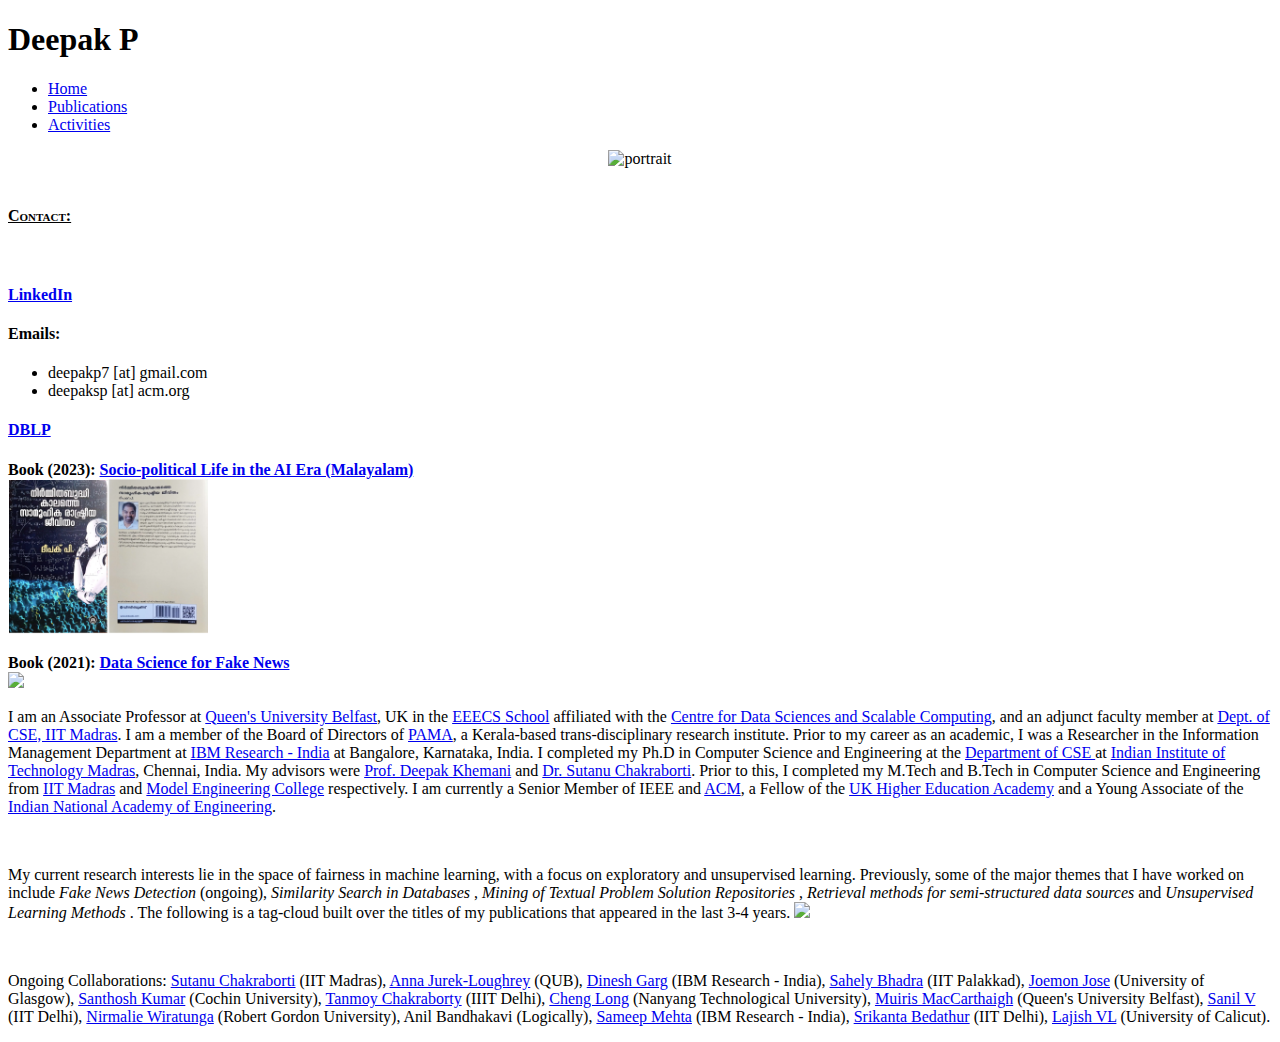
==== index.html @ c76fba14 "Update index.html" ====
<!DOCTYPE html PUBLIC "-//W3C//DTD XHTML 1.0 Strict//EN" "http://www.w3.org/TR/xhtml1/DTD/xhtml1-strict.dtd">
<html xmlns="http://www.w3.org/1999/xhtml"><head><meta http-equiv="Content-Type" content="text/html; charset=UTF-8">
	
	<meta name="author" content="Deepak P">
	<link rel="stylesheet" href="./home_files/minimal.css" type="text/css">
	<style type="text/css" media="screen">
	p.pub {}
	span.pubtitle {font-weight:bold;}
	a.pubtitle {font-weight:bold;}	
	a.pubtitle:hover{}
	.pubauth {}
	.pubvenue {font-style:italic;}
	.publinks a{ font-style:italic;}
	.pubaward {color:#990000; font-style:italic;}

	p.newsitem {
	}
	p.newsdate {
	}

	.course A{font-weight:bold;}

	.course A:hover{}
	</style>

	<title>Deepak P, Queen's University Belfast </title>

	<!--jQuery for templating-->
  <script type="text/javascript" src="./home_files/jquery-1.js"></script>
  <script type="text/javascript" src="./home_files/jquery.js"></script>
  <script>
  (function(i,s,o,g,r,a,m){i['GoogleAnalyticsObject']=r;i[r]=i[r]||function(){
  (i[r].q=i[r].q||[]).push(arguments)},i[r].l=1*new Date();a=s.createElement(o),
  m=s.getElementsByTagName(o)[0];a.async=1;a.src=g;m.parentNode.insertBefore(a,m)
  })(window,document,'script','//www.google-analytics.com/analytics.js','ga');

  ga('create', 'UA-58276008-1', 'auto');
  ga('send', 'pageview');

</script>
  
</head>
<body>
	<div id="content">
	  <h1>Deepak P</h1>
	  <ul id="menu">
  	    <li><a href="./index.html">Home</a></li>
	    <li><a href="./publications.html">Publications</a></li>
	    <li><a href="./activities.html">Activities</a></li>
	  </ul>
	  

	<div class="post">
	<div class="details">
	  <center><img src="./home_files/profilepic.png" alt="portrait" width="150"></center><br>
	  <p></p>

	  <h4><u><span style="font-variant: small-caps">Contact:</span></u></h4>
<br>
	  <h4><a href="http://in.linkedin.com/pub/deepak-p/2/817/75b">LinkedIn</a></h4><p>
	  <!-- </p><h4><a href="https://www.facebook.com/deepakp7">Facebook</a></h4><p> -->
	  </p><h4>Emails:</h4><ul> <li> deepakp7 [at] gmail.com </li><li> deepaksp [at] acm.org </li> </ul> <p>
	  </p><h4><a href="http://www.informatik.uni-trier.de/~ley/pers/hd/p/P:Deepak">DBLP</a></h4><p>
	  <p> <b> Book (2023): <a href="./ai-sociopolitics-2023/index.html">Socio-political Life in the AI Era (Malayalam)</a> </b> <br>
			  <img src="./ai-sociopolitics-2023/home_files/book-cover.jpeg" width=200"></p>
	  <p> <b> Book (2021): <a href="https://www.springer.com/gp/book/9783030626952">Data Science for Fake News</a> </b> <br>
			  <img src="./home_files/dsfn.png" width=100"></p>
	  <!-- <p> <b> Book (2019): <a href="https://www.springer.com/gb/book/9783030018719"> Linking and Mining Heterogeneous and Multi-view Data </a> </b> <br>
			  <img src="./home_files/lmhmd.png" width=150"></p> -->
	  <!-- <p> <b> <a href="https://sites.google.com/site/filesandmisc/keralavikasanam/wise2016-best-paper.jpg?attredirects=0&d=1"> WISE 2016 Best Paper Award </a> </b> </p> -->
	  <!-- <p> <b>Mind Science</b>, Column on Deccan Chronicle and Asian Age, <a href="./dc-kochi-26oct2016.jpg" target="_blank">Oct 2016</a>, <a href="./dc-kochi-07dec2016.jpg" target="_blank">Dec 2016</a>, <a href="./dc-kochi-17jan2017.jpg" target="_blank">Jan 2017</a>, <a href="./dc-kochi-01mar2017.jpg" target="_blank">Mar 2017</a>, <a href="./dc-kochi-12apr2017.jpg" target="_blank">Apr 2017</a>, <a href="./dc-kochi-24may2017.jpg" target="_blank">May 2017</a>, <a href="./dc-kochi-05jul2017.jpg" target="_blank">July 2017</a>, <a href="./dc-kochi-18aug2017.jpg" target="_blank">August 2017</a>, <a href="./dc-kochi-27sep2017.jpg" target="_blank">September 2017</a>, <a href="./dc-kochi-8nov2017.jpg" target="_blank">November 2017</a>, <a href="./dc-kochi-20dec2017.jpg" target="_blank">December 2017</a>, <a href="./dc-kochi-31jan2018.jpg" target="_blank">January 2018</a>, <a href="./dc-kochi-14mar2018.jpg" target="_blank">March 2018</a>, <a href="./dc-kochi-25apr2018.jpg"> April 2018 </a>, <a href="./dc-kochi-6jun2018.jpg"> June 2018 </a>, <a href="./dc-kochi-18jul2018.jpg"> July 2018 </a> </p> -->
	  <!-- <p><b> Book (2015): <a href="http://www.springer.com/us/book/9783319212562">Operators for Similarity Search</a></b><br>
			  <img src="./home_files/ssop.png" width=150"></p> -->
	</p></div>

	  <div class="body">
	  
	    <p> I am an Associate Professor at <a href="http://www.qub.ac.uk/">Queen's University Belfast</a>, UK in the <a href="http://www.qub.ac.uk/schools/eeecs/">EEECS School</a> affiliated with the <a href="http://www.ecit.qub.ac.uk/Staff/DSSCPeople/">Centre for Data Sciences and Scalable Computing</a>, and an adjunct faculty member at <a href="https://www.cse.iitm.ac.in/"> Dept. of CSE, IIT Madras</a>. I am a member of the Board of Directors of <a href="http://www.pama.org.in/">PAMA</a>, a Kerala-based trans-disciplinary research institute. Prior to my career as an academic, I was a Researcher in the Information Management Department at <a href="http://www.research.ibm.com/labs/india/">IBM Research - India</a> at Bangalore, Karnataka, India. I completed my Ph.D in Computer Science and Engineering at the <a href="http://www.cse.iitm.ac.in/"> Department of CSE </a> at <a href="http://www.iitm.ac.in/">Indian Institute of Technology Madras</a>, Chennai, India. My advisors were <a href="http://aidblab.cse.iitm.ac.in/khemani//">Prof. Deepak Khemani</a> and <a href="http://www.cse.iitm.ac.in/~sutanuc/">Dr. Sutanu Chakraborti</a>. Prior to this, I completed my M.Tech and B.Tech in Computer Science and Engineering from <a href="http://www.iitm.ac.in/">IIT Madras</a> and <a href="http://www.mec.ac.in/">Model Engineering College</a> respectively. I am currently a Senior Member of IEEE and <a href="https://awards.acm.org/award_winners/padmanabhan_0902558">ACM</a>, a Fellow of the <a href="https://www.heacademy.ac.uk/">UK Higher Education Academy</a> and a Young Associate of the <a href="http://inae.in/">Indian National Academy of Engineering</a>. </p><br>
								
<p> My current research interests lie in the space of fairness in machine learning, with a focus on exploratory and unsupervised learning. Previously, some of the major themes that I have worked on include <i> Fake News Detection </i> (ongoing), <i> Similarity Search in Databases </i>, <i> Mining of Textual Problem Solution Repositories </i>, <i> Retrieval methods for semi-structured data sources </i> and <i> Unsupervised Learning Methods </i>.  The following is a tag-cloud built over the titles of my publications that appeared in the last 3-4 years. <!--Do feel free to browse through my <a href="https://sites.google.com/site/deepakp7/publications/phd-thesis.pdf?attredirects=0&d=1">PhD</a> and <a href="https://sites.google.com/site/deepakp7/publications/mtech-thesis.pdf?attredirects=0&d=1">MTech</a> theses.-->
			  <img src="./home_files/wordcloud.png" width="600"></p><br>
								
								<p> Ongoing Collaborations: <a href="https://www.cse.iitm.ac.in/~sutanuc/">Sutanu Chakraborti</a> (IIT Madras), <a href="https://pure.qub.ac.uk/en/persons/anna-jurek-loughrey">Anna Jurek-Loughrey</a> (QUB), <a href="https://researcher.watson.ibm.com/researcher/view.php?person=in-garg.dinesh"> Dinesh Garg</a> (IBM Research - India), <a href="https://iitpkd.ac.in/people/sahely"> Sahely Bhadra</a> (IIT Palakkad), <a href="http://www.dcs.gla.ac.uk/~jj/">Joemon Jose</a> (University of Glasgow), <a href="https://cs.cusat.ac.in/san.jsp">Santhosh Kumar</a> (Cochin University), <a href="http://faculty.iiitd.ac.in/~tanmoy/"> Tanmoy Chakraborty</a> (IIIT Delhi), <a href="https://www.ntu.edu.sg/home/c.long/"> Cheng Long</a> (Nanyang Technological University), <a href="https://pure.qub.ac.uk/en/persons/muiris-maccarthaigh">Muiris MacCarthaigh</a> (Queen's University Belfast), <a href="http://hss.iitd.ac.in/faculty/sanil-v">Sanil V</a> (IIT Delhi), <a href="http://www.rgu.ac.uk/dmstaff/wiratunga-nirmalie">Nirmalie Wiratunga</a> (Robert Gordon University), Anil Bandhakavi (Logically), <a href="http://researcher.watson.ibm.com/researcher/view.php?person=in-sameepmehta">Sameep Mehta</a> (IBM Research - India), <a href="https://www.cse.iitd.ac.in/~srikanta/">Srikanta Bedathur</a> (IIT Delhi), <a href="http://dcs.uoc.ac.in/index.php/dr-lajish-v-l">Lajish VL</a> (University of Calicut).</p>
			  

</div>
		<div id="footer">
	 	
	 	<!-- End of StatCounter Code -->
		</div>	
		</div>
		
	</div>


</body></html>
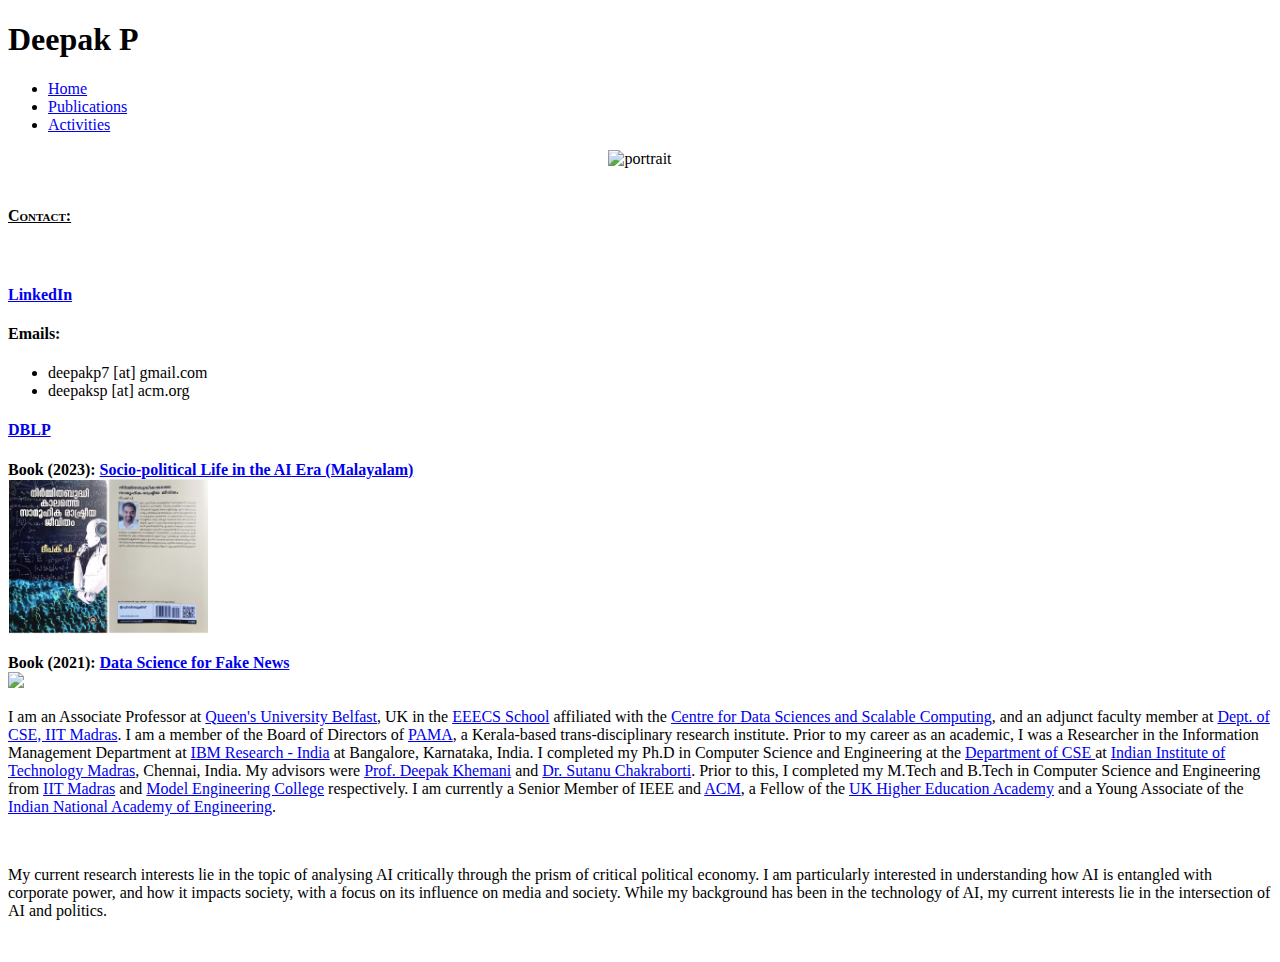
==== commit 01b71a5c: "Update index.html" ====
--- a/index.html
+++ b/index.html
@@ -77,10 +77,10 @@
 	  
 	    <p> I am an Associate Professor at <a href="http://www.qub.ac.uk/">Queen's University Belfast</a>, UK in the <a href="http://www.qub.ac.uk/schools/eeecs/">EEECS School</a> affiliated with the <a href="http://www.ecit.qub.ac.uk/Staff/DSSCPeople/">Centre for Data Sciences and Scalable Computing</a>, and an adjunct faculty member at <a href="https://www.cse.iitm.ac.in/"> Dept. of CSE, IIT Madras</a>. I am a member of the Board of Directors of <a href="http://www.pama.org.in/">PAMA</a>, a Kerala-based trans-disciplinary research institute. Prior to my career as an academic, I was a Researcher in the Information Management Department at <a href="http://www.research.ibm.com/labs/india/">IBM Research - India</a> at Bangalore, Karnataka, India. I completed my Ph.D in Computer Science and Engineering at the <a href="http://www.cse.iitm.ac.in/"> Department of CSE </a> at <a href="http://www.iitm.ac.in/">Indian Institute of Technology Madras</a>, Chennai, India. My advisors were <a href="http://aidblab.cse.iitm.ac.in/khemani//">Prof. Deepak Khemani</a> and <a href="http://www.cse.iitm.ac.in/~sutanuc/">Dr. Sutanu Chakraborti</a>. Prior to this, I completed my M.Tech and B.Tech in Computer Science and Engineering from <a href="http://www.iitm.ac.in/">IIT Madras</a> and <a href="http://www.mec.ac.in/">Model Engineering College</a> respectively. I am currently a Senior Member of IEEE and <a href="https://awards.acm.org/award_winners/padmanabhan_0902558">ACM</a>, a Fellow of the <a href="https://www.heacademy.ac.uk/">UK Higher Education Academy</a> and a Young Associate of the <a href="http://inae.in/">Indian National Academy of Engineering</a>. </p><br>
 								
-<p> My current research interests lie in the space of fairness in machine learning, with a focus on exploratory and unsupervised learning. Previously, some of the major themes that I have worked on include <i> Fake News Detection </i> (ongoing), <i> Similarity Search in Databases </i>, <i> Mining of Textual Problem Solution Repositories </i>, <i> Retrieval methods for semi-structured data sources </i> and <i> Unsupervised Learning Methods </i>.  The following is a tag-cloud built over the titles of my publications that appeared in the last 3-4 years. <!--Do feel free to browse through my <a href="https://sites.google.com/site/deepakp7/publications/phd-thesis.pdf?attredirects=0&d=1">PhD</a> and <a href="https://sites.google.com/site/deepakp7/publications/mtech-thesis.pdf?attredirects=0&d=1">MTech</a> theses.-->
-			  <img src="./home_files/wordcloud.png" width="600"></p><br>
+<p> My current research interests lie in the topic of analysing AI critically through the prism of critical political economy. I am particularly interested in understanding how AI is entangled with corporate power, and how it impacts society, with a focus on its influence on media and society. While my background has been in the technology of AI, my current interests lie in the intersection of AI and politics.  <!--Do feel free to browse through my <a href="https://sites.google.com/site/deepakp7/publications/phd-thesis.pdf?attredirects=0&d=1">PhD</a> and <a href="https://sites.google.com/site/deepakp7/publications/mtech-thesis.pdf?attredirects=0&d=1">MTech</a> theses.-->
+			  <!--<img src="./home_files/wordcloud.png" width="600">--></p><br>
 								
-								<p> Ongoing Collaborations: <a href="https://www.cse.iitm.ac.in/~sutanuc/">Sutanu Chakraborti</a> (IIT Madras), <a href="https://pure.qub.ac.uk/en/persons/anna-jurek-loughrey">Anna Jurek-Loughrey</a> (QUB), <a href="https://researcher.watson.ibm.com/researcher/view.php?person=in-garg.dinesh"> Dinesh Garg</a> (IBM Research - India), <a href="https://iitpkd.ac.in/people/sahely"> Sahely Bhadra</a> (IIT Palakkad), <a href="http://www.dcs.gla.ac.uk/~jj/">Joemon Jose</a> (University of Glasgow), <a href="https://cs.cusat.ac.in/san.jsp">Santhosh Kumar</a> (Cochin University), <a href="http://faculty.iiitd.ac.in/~tanmoy/"> Tanmoy Chakraborty</a> (IIIT Delhi), <a href="https://www.ntu.edu.sg/home/c.long/"> Cheng Long</a> (Nanyang Technological University), <a href="https://pure.qub.ac.uk/en/persons/muiris-maccarthaigh">Muiris MacCarthaigh</a> (Queen's University Belfast), <a href="http://hss.iitd.ac.in/faculty/sanil-v">Sanil V</a> (IIT Delhi), <a href="http://www.rgu.ac.uk/dmstaff/wiratunga-nirmalie">Nirmalie Wiratunga</a> (Robert Gordon University), Anil Bandhakavi (Logically), <a href="http://researcher.watson.ibm.com/researcher/view.php?person=in-sameepmehta">Sameep Mehta</a> (IBM Research - India), <a href="https://www.cse.iitd.ac.in/~srikanta/">Srikanta Bedathur</a> (IIT Delhi), <a href="http://dcs.uoc.ac.in/index.php/dr-lajish-v-l">Lajish VL</a> (University of Calicut).</p>
+								<!--<p> Ongoing Collaborations: <a href="https://www.cse.iitm.ac.in/~sutanuc/">Sutanu Chakraborti</a> (IIT Madras), <a href="https://pure.qub.ac.uk/en/persons/anna-jurek-loughrey">Anna Jurek-Loughrey</a> (QUB), <a href="https://researcher.watson.ibm.com/researcher/view.php?person=in-garg.dinesh"> Dinesh Garg</a> (IBM Research - India), <a href="https://iitpkd.ac.in/people/sahely"> Sahely Bhadra</a> (IIT Palakkad), <a href="http://www.dcs.gla.ac.uk/~jj/">Joemon Jose</a> (University of Glasgow), <a href="https://cs.cusat.ac.in/san.jsp">Santhosh Kumar</a> (Cochin University), <a href="http://faculty.iiitd.ac.in/~tanmoy/"> Tanmoy Chakraborty</a> (IIIT Delhi), <a href="https://www.ntu.edu.sg/home/c.long/"> Cheng Long</a> (Nanyang Technological University), <a href="https://pure.qub.ac.uk/en/persons/muiris-maccarthaigh">Muiris MacCarthaigh</a> (Queen's University Belfast), <a href="http://hss.iitd.ac.in/faculty/sanil-v">Sanil V</a> (IIT Delhi), <a href="http://www.rgu.ac.uk/dmstaff/wiratunga-nirmalie">Nirmalie Wiratunga</a> (Robert Gordon University), Anil Bandhakavi (Logically), <a href="http://researcher.watson.ibm.com/researcher/view.php?person=in-sameepmehta">Sameep Mehta</a> (IBM Research - India), <a href="https://www.cse.iitd.ac.in/~srikanta/">Srikanta Bedathur</a> (IIT Delhi), <a href="http://dcs.uoc.ac.in/index.php/dr-lajish-v-l">Lajish VL</a> (University of Calicut).</p>-->
 			  
 
 </div>
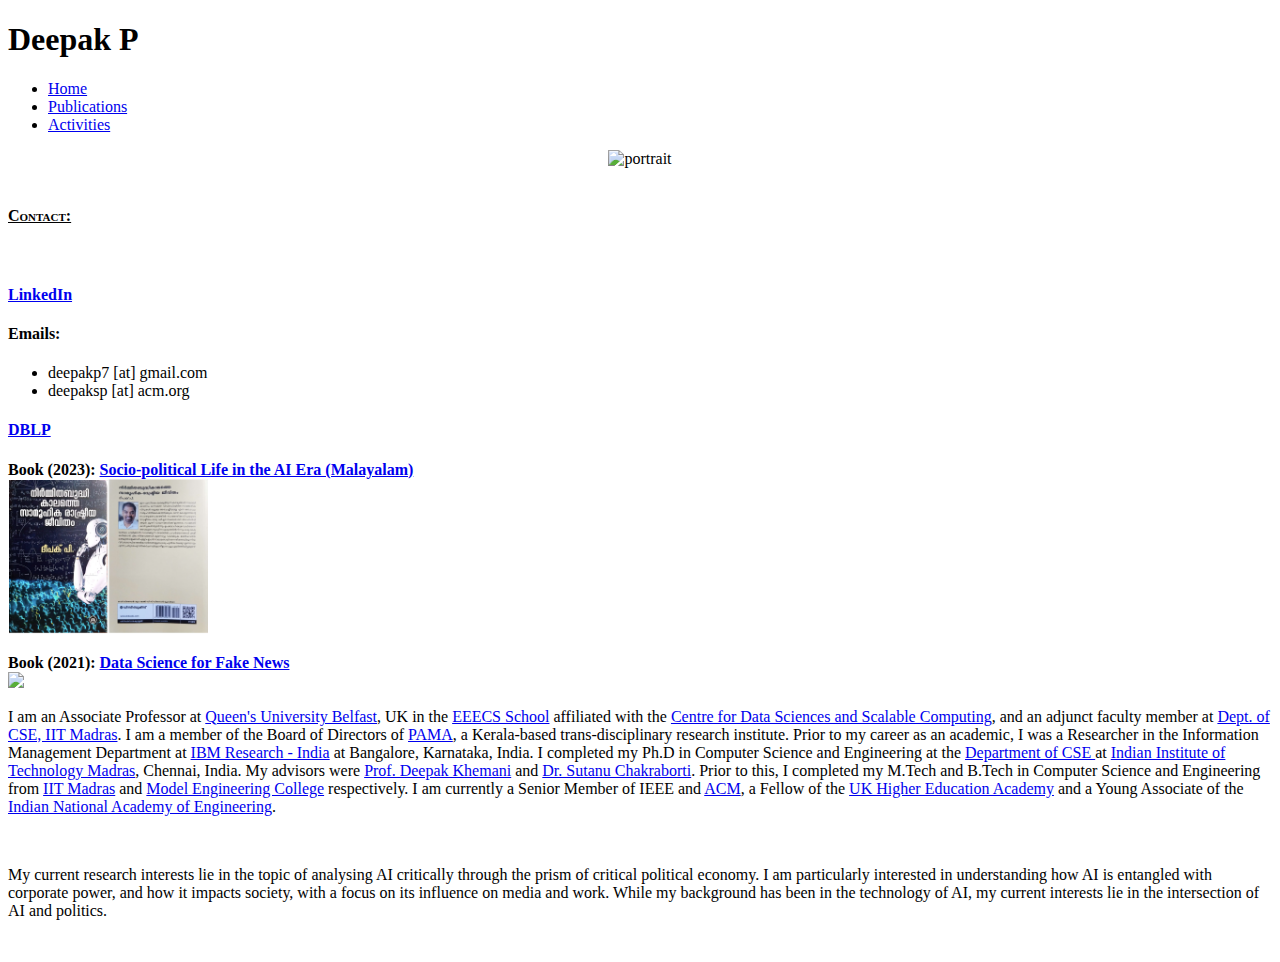
==== commit 7f3f31b3: "Update index.html" ====
--- a/index.html
+++ b/index.html
@@ -77,7 +77,7 @@
 	  
 	    <p> I am an Associate Professor at <a href="http://www.qub.ac.uk/">Queen's University Belfast</a>, UK in the <a href="http://www.qub.ac.uk/schools/eeecs/">EEECS School</a> affiliated with the <a href="http://www.ecit.qub.ac.uk/Staff/DSSCPeople/">Centre for Data Sciences and Scalable Computing</a>, and an adjunct faculty member at <a href="https://www.cse.iitm.ac.in/"> Dept. of CSE, IIT Madras</a>. I am a member of the Board of Directors of <a href="http://www.pama.org.in/">PAMA</a>, a Kerala-based trans-disciplinary research institute. Prior to my career as an academic, I was a Researcher in the Information Management Department at <a href="http://www.research.ibm.com/labs/india/">IBM Research - India</a> at Bangalore, Karnataka, India. I completed my Ph.D in Computer Science and Engineering at the <a href="http://www.cse.iitm.ac.in/"> Department of CSE </a> at <a href="http://www.iitm.ac.in/">Indian Institute of Technology Madras</a>, Chennai, India. My advisors were <a href="http://aidblab.cse.iitm.ac.in/khemani//">Prof. Deepak Khemani</a> and <a href="http://www.cse.iitm.ac.in/~sutanuc/">Dr. Sutanu Chakraborti</a>. Prior to this, I completed my M.Tech and B.Tech in Computer Science and Engineering from <a href="http://www.iitm.ac.in/">IIT Madras</a> and <a href="http://www.mec.ac.in/">Model Engineering College</a> respectively. I am currently a Senior Member of IEEE and <a href="https://awards.acm.org/award_winners/padmanabhan_0902558">ACM</a>, a Fellow of the <a href="https://www.heacademy.ac.uk/">UK Higher Education Academy</a> and a Young Associate of the <a href="http://inae.in/">Indian National Academy of Engineering</a>. </p><br>
 								
-<p> My current research interests lie in the topic of analysing AI critically through the prism of critical political economy. I am particularly interested in understanding how AI is entangled with corporate power, and how it impacts society, with a focus on its influence on media and society. While my background has been in the technology of AI, my current interests lie in the intersection of AI and politics.  <!--Do feel free to browse through my <a href="https://sites.google.com/site/deepakp7/publications/phd-thesis.pdf?attredirects=0&d=1">PhD</a> and <a href="https://sites.google.com/site/deepakp7/publications/mtech-thesis.pdf?attredirects=0&d=1">MTech</a> theses.-->
+<p> My current research interests lie in the topic of analysing AI critically through the prism of critical political economy. I am particularly interested in understanding how AI is entangled with corporate power, and how it impacts society, with a focus on its influence on media and work. While my background has been in the technology of AI, my current interests lie in the intersection of AI and politics.  <!--Do feel free to browse through my <a href="https://sites.google.com/site/deepakp7/publications/phd-thesis.pdf?attredirects=0&d=1">PhD</a> and <a href="https://sites.google.com/site/deepakp7/publications/mtech-thesis.pdf?attredirects=0&d=1">MTech</a> theses.-->
 			  <!--<img src="./home_files/wordcloud.png" width="600">--></p><br>
 								
 								<!--<p> Ongoing Collaborations: <a href="https://www.cse.iitm.ac.in/~sutanuc/">Sutanu Chakraborti</a> (IIT Madras), <a href="https://pure.qub.ac.uk/en/persons/anna-jurek-loughrey">Anna Jurek-Loughrey</a> (QUB), <a href="https://researcher.watson.ibm.com/researcher/view.php?person=in-garg.dinesh"> Dinesh Garg</a> (IBM Research - India), <a href="https://iitpkd.ac.in/people/sahely"> Sahely Bhadra</a> (IIT Palakkad), <a href="http://www.dcs.gla.ac.uk/~jj/">Joemon Jose</a> (University of Glasgow), <a href="https://cs.cusat.ac.in/san.jsp">Santhosh Kumar</a> (Cochin University), <a href="http://faculty.iiitd.ac.in/~tanmoy/"> Tanmoy Chakraborty</a> (IIIT Delhi), <a href="https://www.ntu.edu.sg/home/c.long/"> Cheng Long</a> (Nanyang Technological University), <a href="https://pure.qub.ac.uk/en/persons/muiris-maccarthaigh">Muiris MacCarthaigh</a> (Queen's University Belfast), <a href="http://hss.iitd.ac.in/faculty/sanil-v">Sanil V</a> (IIT Delhi), <a href="http://www.rgu.ac.uk/dmstaff/wiratunga-nirmalie">Nirmalie Wiratunga</a> (Robert Gordon University), Anil Bandhakavi (Logically), <a href="http://researcher.watson.ibm.com/researcher/view.php?person=in-sameepmehta">Sameep Mehta</a> (IBM Research - India), <a href="https://www.cse.iitd.ac.in/~srikanta/">Srikanta Bedathur</a> (IIT Delhi), <a href="http://dcs.uoc.ac.in/index.php/dr-lajish-v-l">Lajish VL</a> (University of Calicut).</p>-->
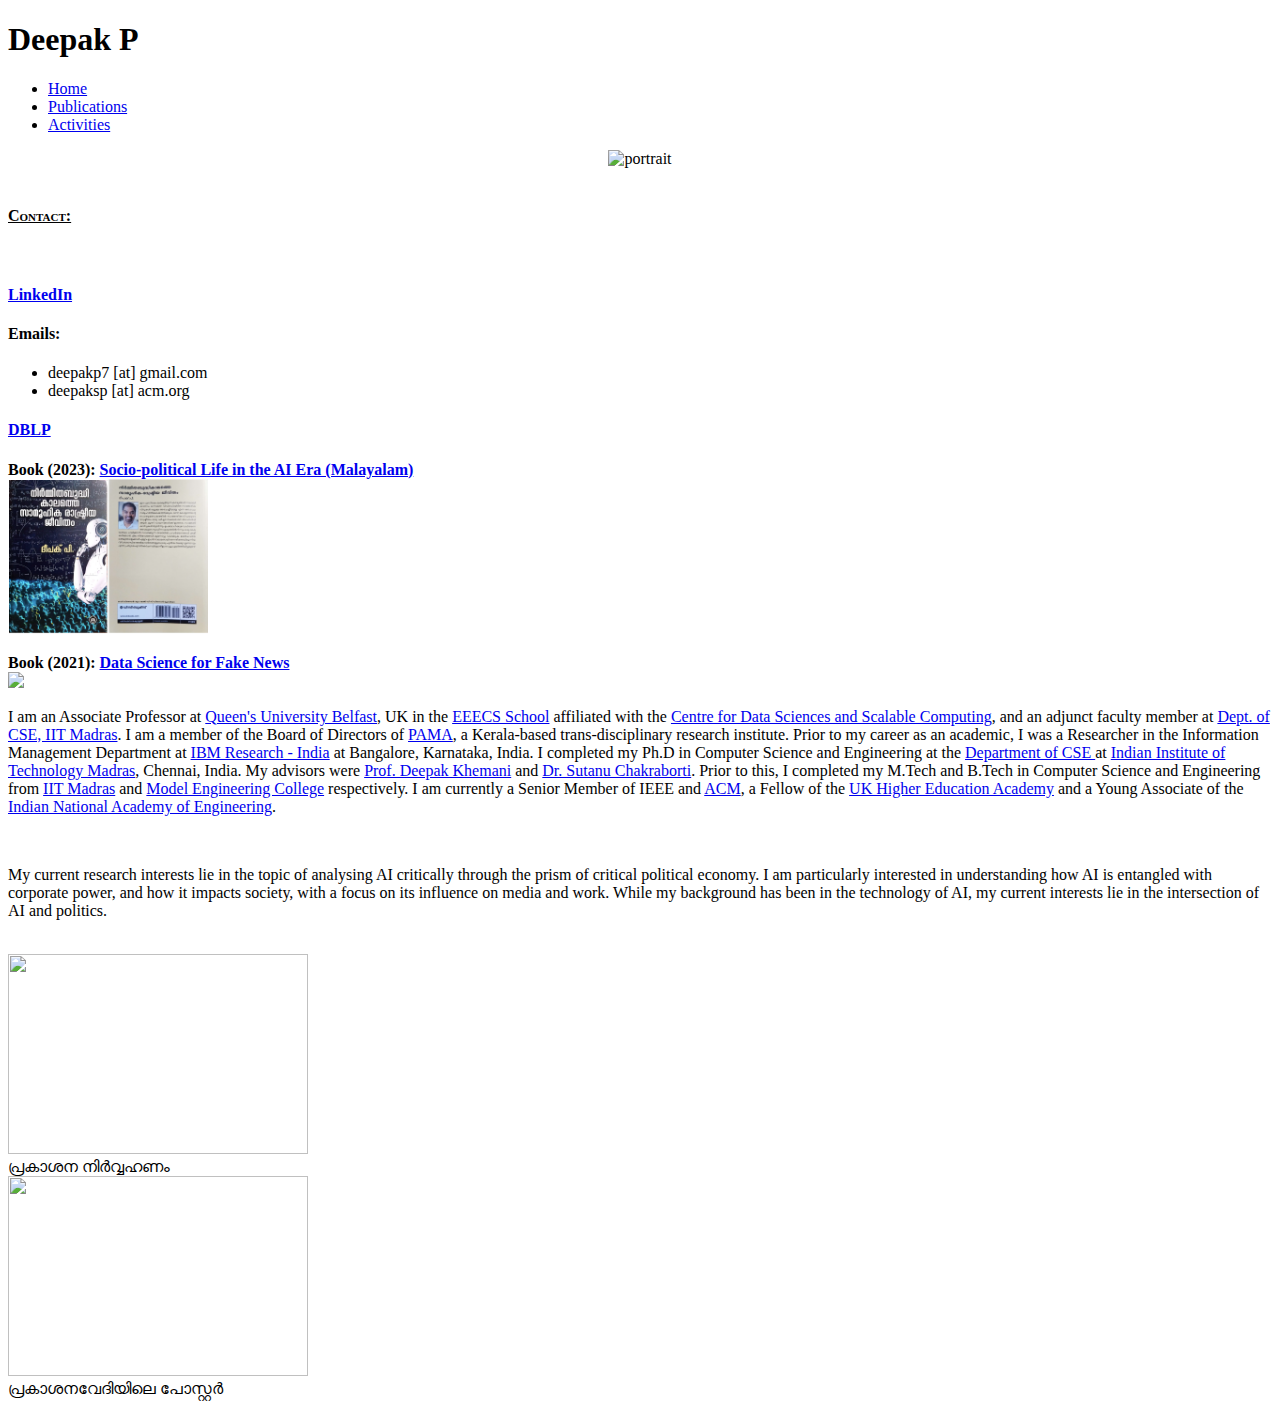
==== commit da27612d: "Update index.html" ====
--- a/index.html
+++ b/index.html
@@ -84,6 +84,23 @@
 			  
 
 </div>
+		<div class="responsive">
+	<div class="gallery">
+	<a target="_blank" href="./home_files/prakashanam.jpg">
+    <img src="./home_files/prakashanam.jpg" alt="" width="300" height="200">
+	</a>
+	<div class="desc">പ്രകാശന നിർവ്വഹണം </div>
+	</div>
+	</div>
+	
+	<div class="responsive">
+	<div class="gallery">
+	<a target="_blank" href="./home_files/prakashanam-poster.jpg">
+    <img src="./home_files/prakashanam-poster.jpg" alt="" width="300" height="200">
+	</a>
+	<div class="desc">പ്രകാശനവേദിയിലെ പോസ്റ്റർ</div>
+	</div>
+	</div>
 		<div id="footer">
 	 	
 	 	<!-- End of StatCounter Code -->
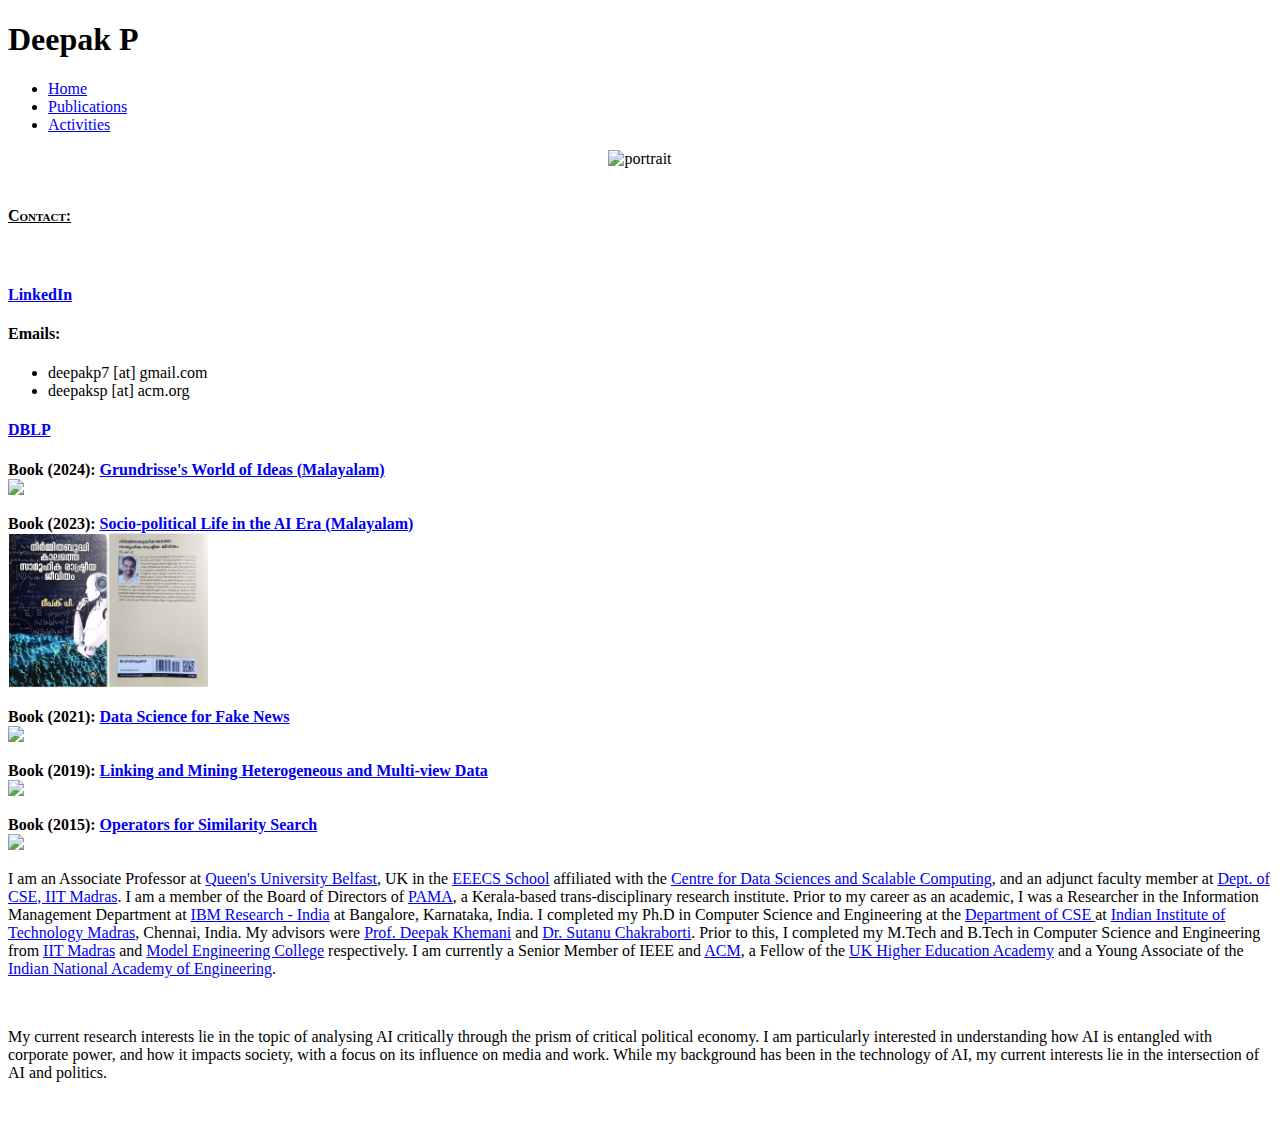
==== commit 6ff35dc9: "Update index.html" ====
--- a/index.html
+++ b/index.html
@@ -61,16 +61,18 @@
 	  <!-- </p><h4><a href="https://www.facebook.com/deepakp7">Facebook</a></h4><p> -->
 	  </p><h4>Emails:</h4><ul> <li> deepakp7 [at] gmail.com </li><li> deepaksp [at] acm.org </li> </ul> <p>
 	  </p><h4><a href="http://www.informatik.uni-trier.de/~ley/pers/hd/p/P:Deepak">DBLP</a></h4><p>
+	  <p> <b> Book (2024): <a href="https://www.chinthapublishers.com/grundrisseyude-asayaprapancham.html"> Grundrisse's World of Ideas (Malayalam)</a></b> <br>
+		          <img src="./home_files/grundrisse.png" width=200"></p>
 	  <p> <b> Book (2023): <a href="./ai-sociopolitics-2023/index.html">Socio-political Life in the AI Era (Malayalam)</a> </b> <br>
 			  <img src="./ai-sociopolitics-2023/home_files/book-cover.jpeg" width=200"></p>
 	  <p> <b> Book (2021): <a href="https://www.springer.com/gp/book/9783030626952">Data Science for Fake News</a> </b> <br>
 			  <img src="./home_files/dsfn.png" width=100"></p>
-	  <!-- <p> <b> Book (2019): <a href="https://www.springer.com/gb/book/9783030018719"> Linking and Mining Heterogeneous and Multi-view Data </a> </b> <br>
-			  <img src="./home_files/lmhmd.png" width=150"></p> -->
+	  <p> <b> Book (2019): <a href="https://www.springer.com/gb/book/9783030018719"> Linking and Mining Heterogeneous and Multi-view Data </a> </b> <br>
+			  <img src="./home_files/lmhmd.png" width=150"></p>
 	  <!-- <p> <b> <a href="https://sites.google.com/site/filesandmisc/keralavikasanam/wise2016-best-paper.jpg?attredirects=0&d=1"> WISE 2016 Best Paper Award </a> </b> </p> -->
 	  <!-- <p> <b>Mind Science</b>, Column on Deccan Chronicle and Asian Age, <a href="./dc-kochi-26oct2016.jpg" target="_blank">Oct 2016</a>, <a href="./dc-kochi-07dec2016.jpg" target="_blank">Dec 2016</a>, <a href="./dc-kochi-17jan2017.jpg" target="_blank">Jan 2017</a>, <a href="./dc-kochi-01mar2017.jpg" target="_blank">Mar 2017</a>, <a href="./dc-kochi-12apr2017.jpg" target="_blank">Apr 2017</a>, <a href="./dc-kochi-24may2017.jpg" target="_blank">May 2017</a>, <a href="./dc-kochi-05jul2017.jpg" target="_blank">July 2017</a>, <a href="./dc-kochi-18aug2017.jpg" target="_blank">August 2017</a>, <a href="./dc-kochi-27sep2017.jpg" target="_blank">September 2017</a>, <a href="./dc-kochi-8nov2017.jpg" target="_blank">November 2017</a>, <a href="./dc-kochi-20dec2017.jpg" target="_blank">December 2017</a>, <a href="./dc-kochi-31jan2018.jpg" target="_blank">January 2018</a>, <a href="./dc-kochi-14mar2018.jpg" target="_blank">March 2018</a>, <a href="./dc-kochi-25apr2018.jpg"> April 2018 </a>, <a href="./dc-kochi-6jun2018.jpg"> June 2018 </a>, <a href="./dc-kochi-18jul2018.jpg"> July 2018 </a> </p> -->
-	  <!-- <p><b> Book (2015): <a href="http://www.springer.com/us/book/9783319212562">Operators for Similarity Search</a></b><br>
-			  <img src="./home_files/ssop.png" width=150"></p> -->
+	  <p><b> Book (2015): <a href="http://www.springer.com/us/book/9783319212562">Operators for Similarity Search</a></b><br>
+			  <img src="./home_files/ssop.png" width=150"></p>
 	</p></div>
 
 	  <div class="body">
@@ -84,23 +86,7 @@
 			  
 
 </div>
-		<div class="responsive">
-	<div class="gallery">
-	<a target="_blank" href="./home_files/prakashanam.jpg">
-    <img src="./home_files/prakashanam.jpg" alt="" width="300" height="200">
-	</a>
-	<div class="desc">പ്രകാശന നിർവ്വഹണം </div>
-	</div>
-	</div>
-	
-	<div class="responsive">
-	<div class="gallery">
-	<a target="_blank" href="./home_files/prakashanam-poster.jpg">
-    <img src="./home_files/prakashanam-poster.jpg" alt="" width="300" height="200">
-	</a>
-	<div class="desc">പ്രകാശനവേദിയിലെ പോസ്റ്റർ</div>
-	</div>
-	</div>
+
 		<div id="footer">
 	 	
 	 	<!-- End of StatCounter Code -->
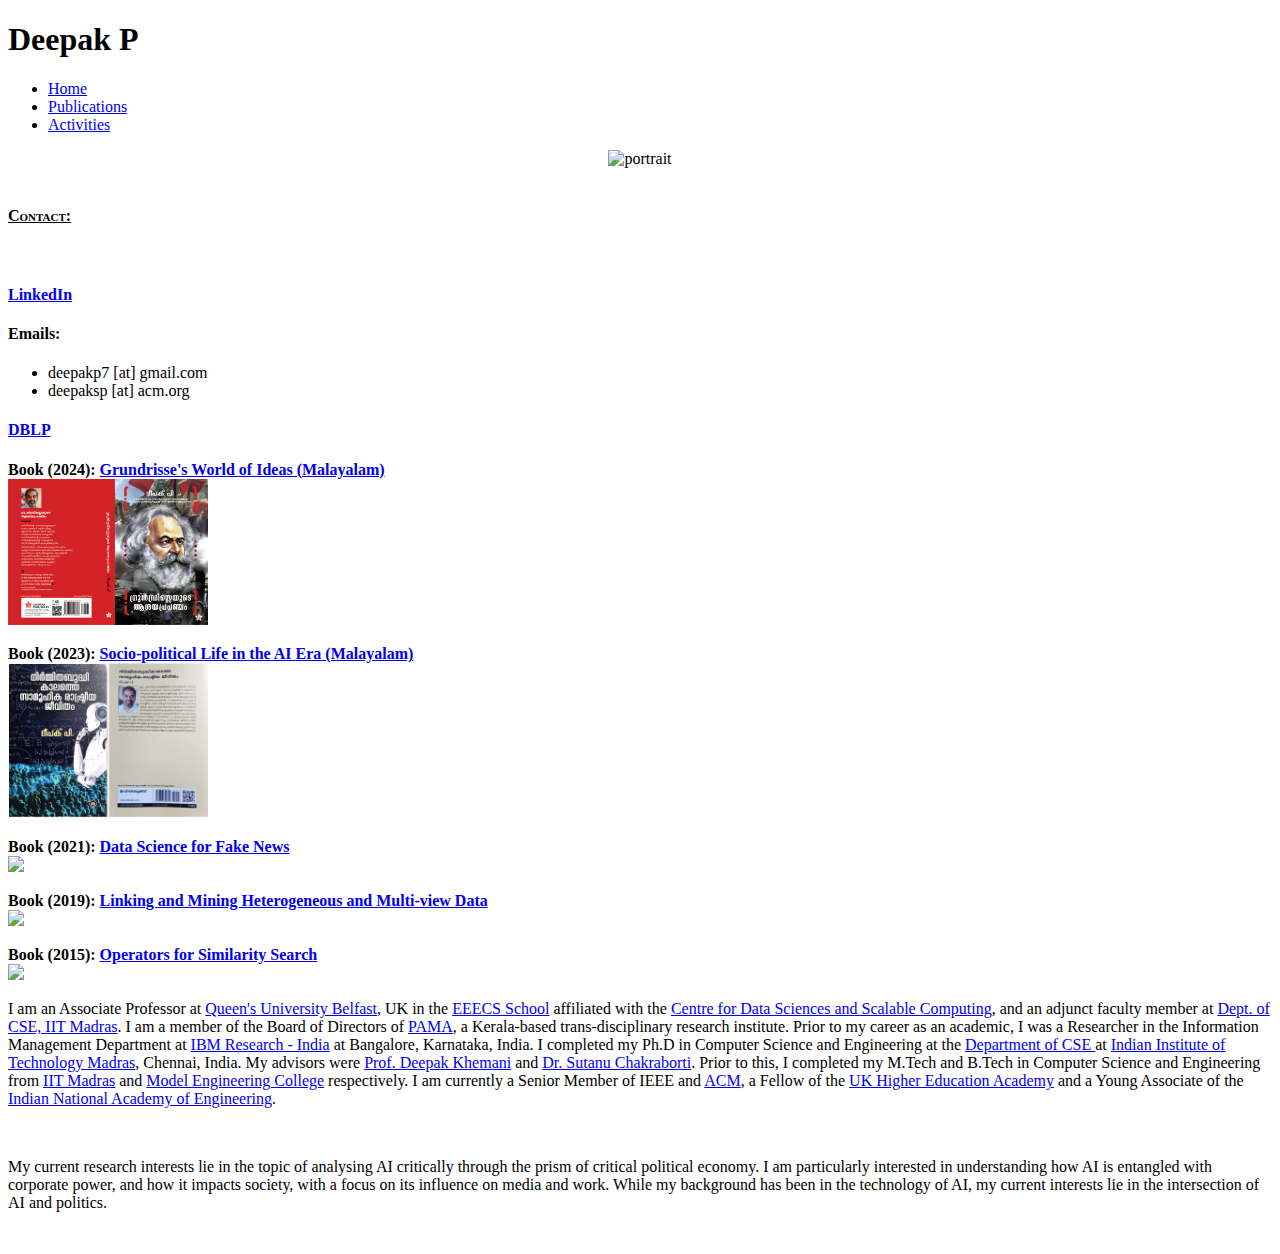
==== commit 6bf5fc8e: "Update index.html" ====
--- a/index.html
+++ b/index.html
@@ -66,7 +66,7 @@
 	  <p> <b> Book (2023): <a href="./ai-sociopolitics-2023/index.html">Socio-political Life in the AI Era (Malayalam)</a> </b> <br>
 			  <img src="./ai-sociopolitics-2023/home_files/book-cover.jpeg" width=200"></p>
 	  <p> <b> Book (2021): <a href="https://www.springer.com/gp/book/9783030626952">Data Science for Fake News</a> </b> <br>
-			  <img src="./home_files/dsfn.png" width=100"></p>
+			  <img src="./home_files/dsfn.png" width=150"></p>
 	  <p> <b> Book (2019): <a href="https://www.springer.com/gb/book/9783030018719"> Linking and Mining Heterogeneous and Multi-view Data </a> </b> <br>
 			  <img src="./home_files/lmhmd.png" width=150"></p>
 	  <!-- <p> <b> <a href="https://sites.google.com/site/filesandmisc/keralavikasanam/wise2016-best-paper.jpg?attredirects=0&d=1"> WISE 2016 Best Paper Award </a> </b> </p> -->
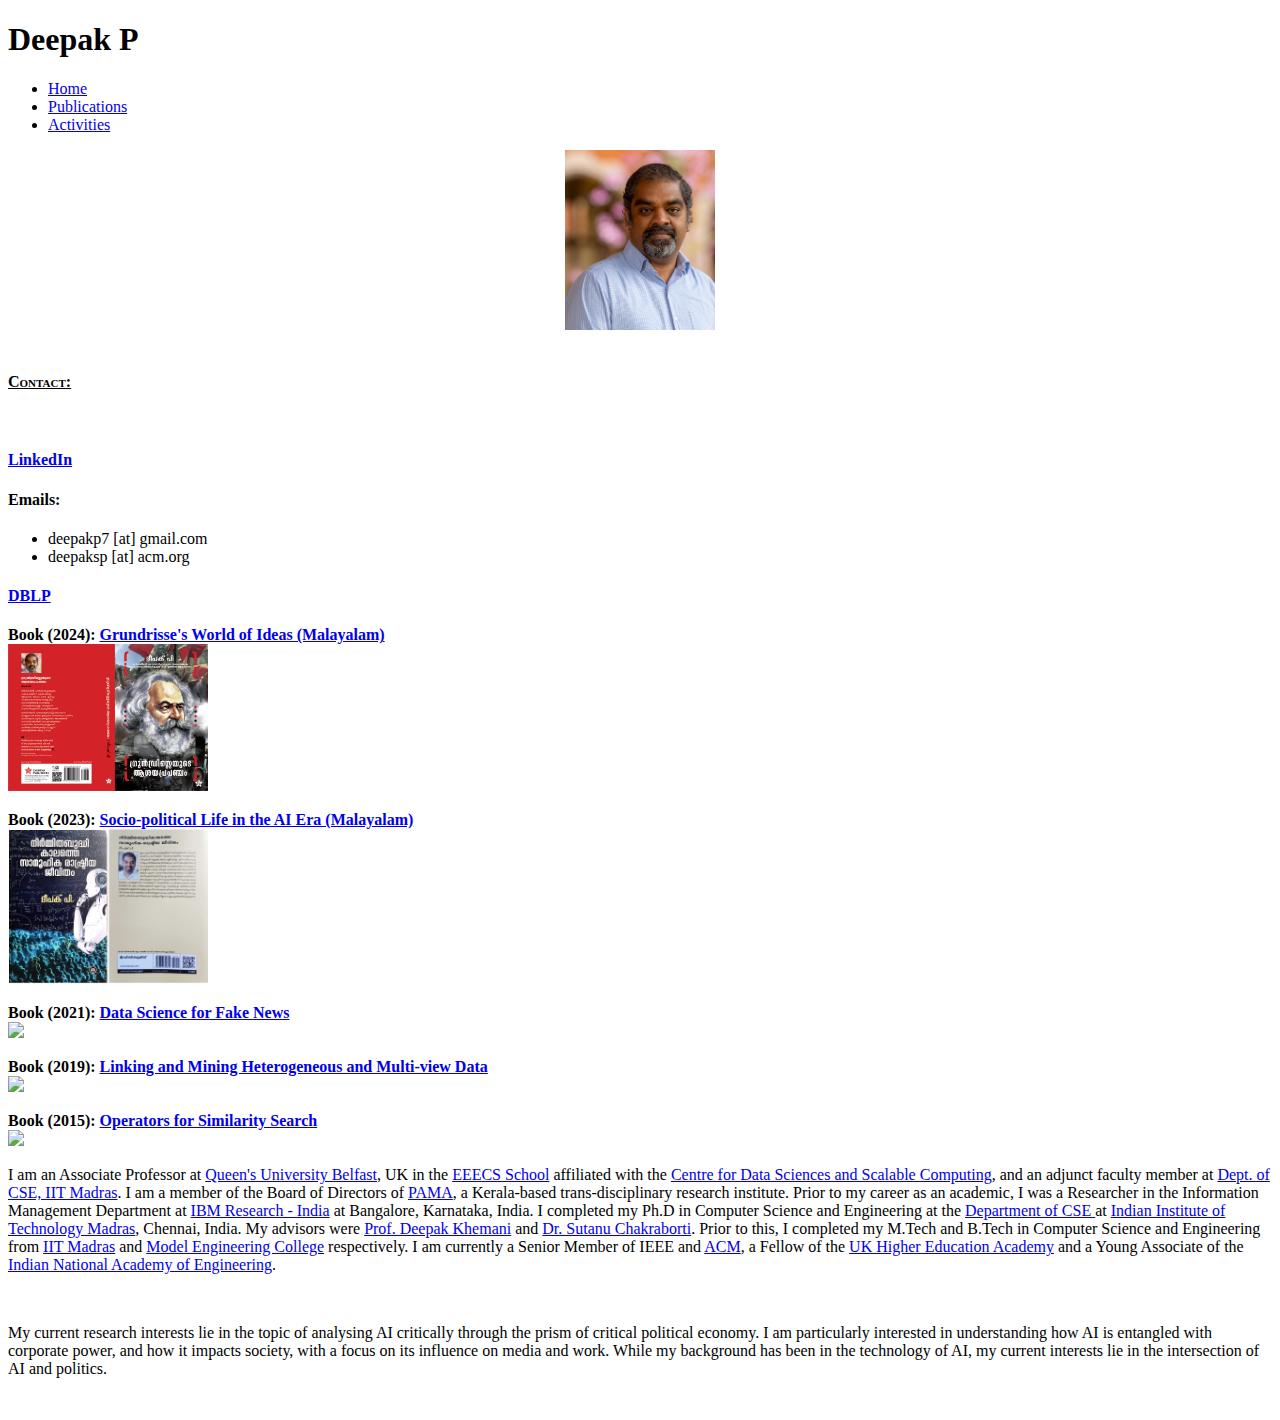
==== commit 076a9d69: "Update index.html" ====
--- a/index.html
+++ b/index.html
@@ -52,7 +52,7 @@
 
 	<div class="post">
 	<div class="details">
-	  <center><img src="./home_files/profilepic.png" alt="portrait" width="150"></center><br>
+	  <center><img src="./home_files/profilepic-2024.png" alt="portrait" width="150"></center><br>
 	  <p></p>
 
 	  <h4><u><span style="font-variant: small-caps">Contact:</span></u></h4>
